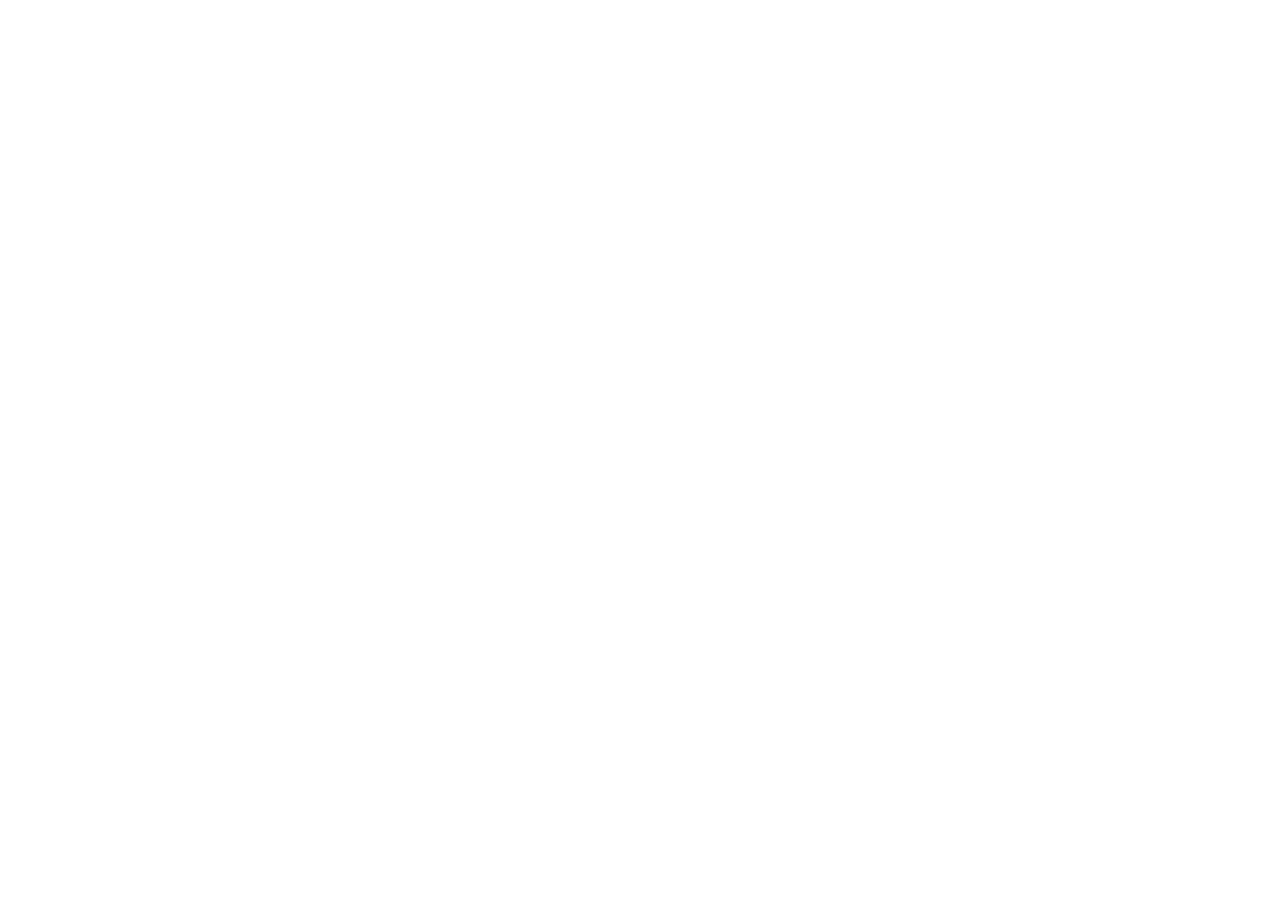
==== index.html @ 4e319fb7 "librasys" ====
<!DOCTYPE html>
<html lang="en">
<head>
    <meta charset="UTF-8">
    <meta name="viewport" content="width=device-width, initial-scale=1.0">
    <title>Document</title>
</head>
<body>
    
</body>
</html>
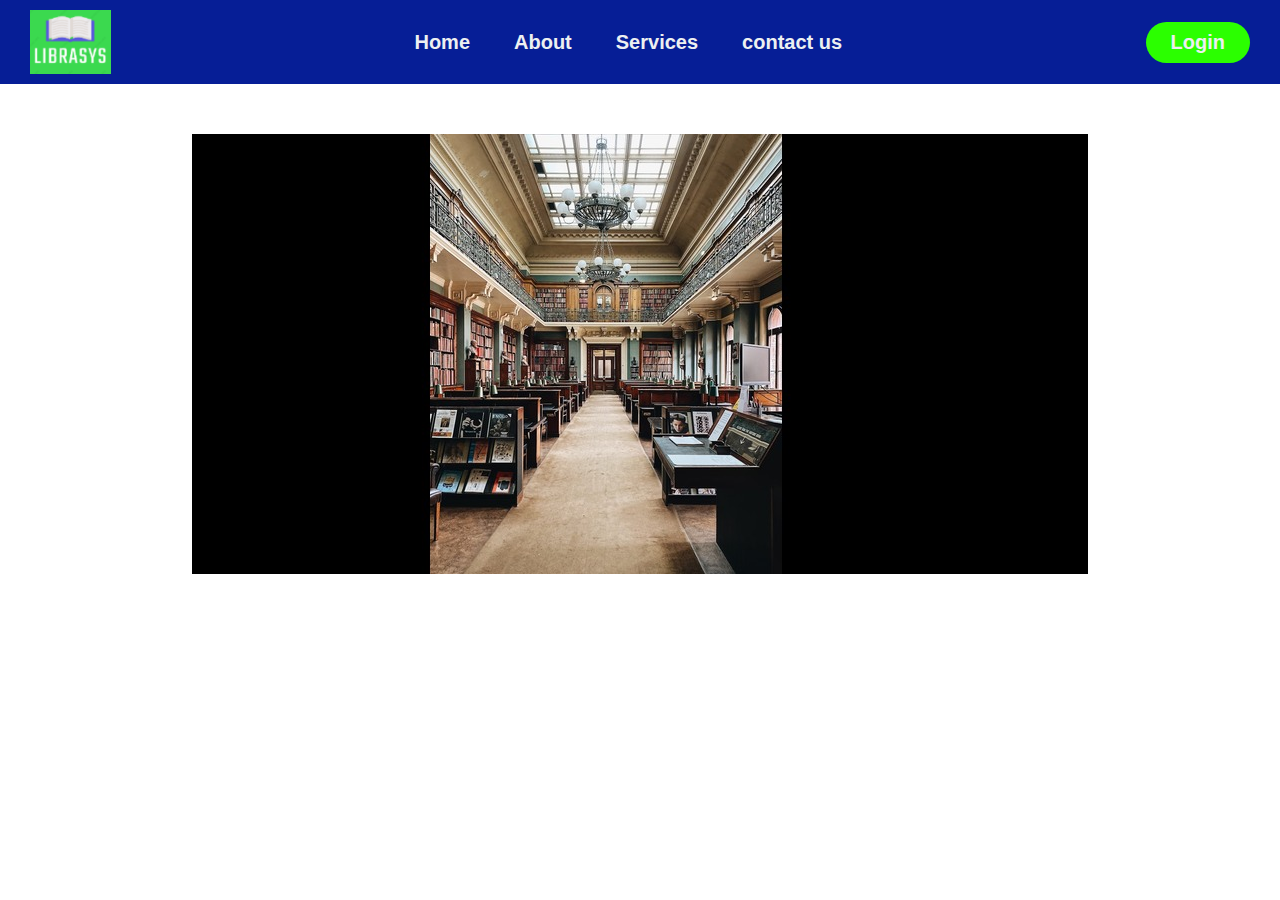
==== commit 1848fdf3: "librasys" ====
--- a/index.html
+++ b/index.html
@@ -1,11 +1,41 @@
 <!DOCTYPE html>
 <html lang="en">
+
 <head>
     <meta charset="UTF-8">
     <meta name="viewport" content="width=device-width, initial-scale=1.0">
-    <title>Document</title>
+    <title>Libsys</title>
+    <link rel="stylesheet" href="style.css">
 </head>
+
 <body>
-    
+    <header>
+        <img clas="logo" src="images/logo.png" alt="logo">
+
+        <nav>
+            <ul class="nav_links">
+                <li><a href="#">Home</a></li>
+                <li><a href="AboutUs.html">About</a></li>
+                <li><a href="#">Services</a></li>
+                <li><a href="#">contact us</a></li>
+
+            </ul>
+        </nav>
+
+        <a class="cta" href="libsys.php"><button>Login</button></a>
+    </header>
+
+
+    <div id="slider">
+        <figure>
+            <img src="slides/library1.jpg" alt="">
+            <img src="slides/libaray2.png" alt="">
+            <img src="slides/libaray3.jpg" alt="">
+            <img src="slides/libaray4.jpg" alt="">
+            <img src="slides/libaray5.jpg" alt="">
+        </figure>
+    </div>
+
 </body>
+
 </html>--- a/style.css
+++ b/style.css
@@ -0,0 +1,160 @@
+*{
+    box-sizing: border-box;
+    padding: 0;
+    margin: 0;
+}
+
+li, a , button {
+    font-family:sans-serif;
+    font-weight: 600;
+    font-size: 20px;
+    color: #edf0f1;
+    text-decoration: none;
+}
+
+header{
+    display: flex;
+    justify-content: space-between;
+    align-items: center;
+    padding:10px 30px;
+    background-color: #061e96;
+}
+
+.logo{
+    cursor: pointer;
+}
+
+.nav_links{
+    list-style: none;
+}
+
+.nav_links li{
+    display: inline-block;
+    padding: 0px 20px;
+}
+
+.nav_links li a {
+    transition: all 0.3s ease 0s;
+}
+
+.nav_links li a:hover{
+    color: #2bff00;
+}
+
+button{
+    padding: 9px 25px;
+    background-color: #2bff00;
+    border: none;
+    border-radius: 50px;
+    cursor: pointer;
+    transition: all 0.3s ease 0s;
+}
+
+button:hover{
+    background-color: #2bff00;
+}
+
+#slider {
+    overflow: hidden;
+    max-width: 70%; /* Adjust the width as needed */
+    height: 70vh; /* Set the height to 50% of the viewport height */
+    margin: 50px auto 0; /* Center the slider horizontally and leave space at the top */
+}
+
+#slider figure {
+    position: relative;
+    width: 500%;
+    margin: 0;
+    left: 0;
+    animation: 20s slider infinite;
+    display: flex; /* Use flexbox for centering */
+    justify-content: center; /* Center the images horizontally */
+}
+
+#slider figure img {
+    /* Adjust the width and height of images */
+    width: auto; /* Set width to auto */
+    height: 100%; /* Make images fill the height of the slider */
+}
+
+@keyframes slider{
+    0%{
+        left: 0;
+    }
+    20%{
+        left: 0;
+    }
+    25%{
+        left: -100%;
+    }
+    45%{
+        left: -100%;
+    }
+    50%{
+        left: -200%;
+    }
+    70%{
+        left: -200%;
+    }
+    75%{
+        left: -300%;
+    }
+    95%{
+        left: -300%;
+    }
+    100%{
+        left: -400%;
+    }
+}
+
+/* Styles for the About Us section */
+
+.content {
+    max-width: 800px;
+    margin: 0 auto;
+    padding: 20px;
+}
+
+.content h2 {
+    color: #2c3e50;
+    font-size: 36px;
+    margin-bottom: 20px;
+    text-align: center;
+}
+
+.content h3 {
+    color: #2980b9;
+    font-size: 24px;
+    margin-bottom: 10px;
+}
+
+.content p {
+    color: #555;
+    font-size: 18px;
+    line-height: 1.6;
+    margin-bottom: 20px;
+}
+
+
+
+.content ul li {
+    margin-bottom: 10px;
+    color: #555;
+    font-size: 18px;
+    line-height: 1.6;
+    margin-bottom: 20px;
+    list-style-type: disc;
+    padding-left: 20px;
+    font-family: 40;
+}
+
+/* Highlighted background for headings */
+.content h2::after,
+.content h3::after {
+    content: '';
+    display: block;
+    width: 100%;
+    height: 5px;
+    background-color: #e74c3c;
+    margin-top: 10px;
+}
